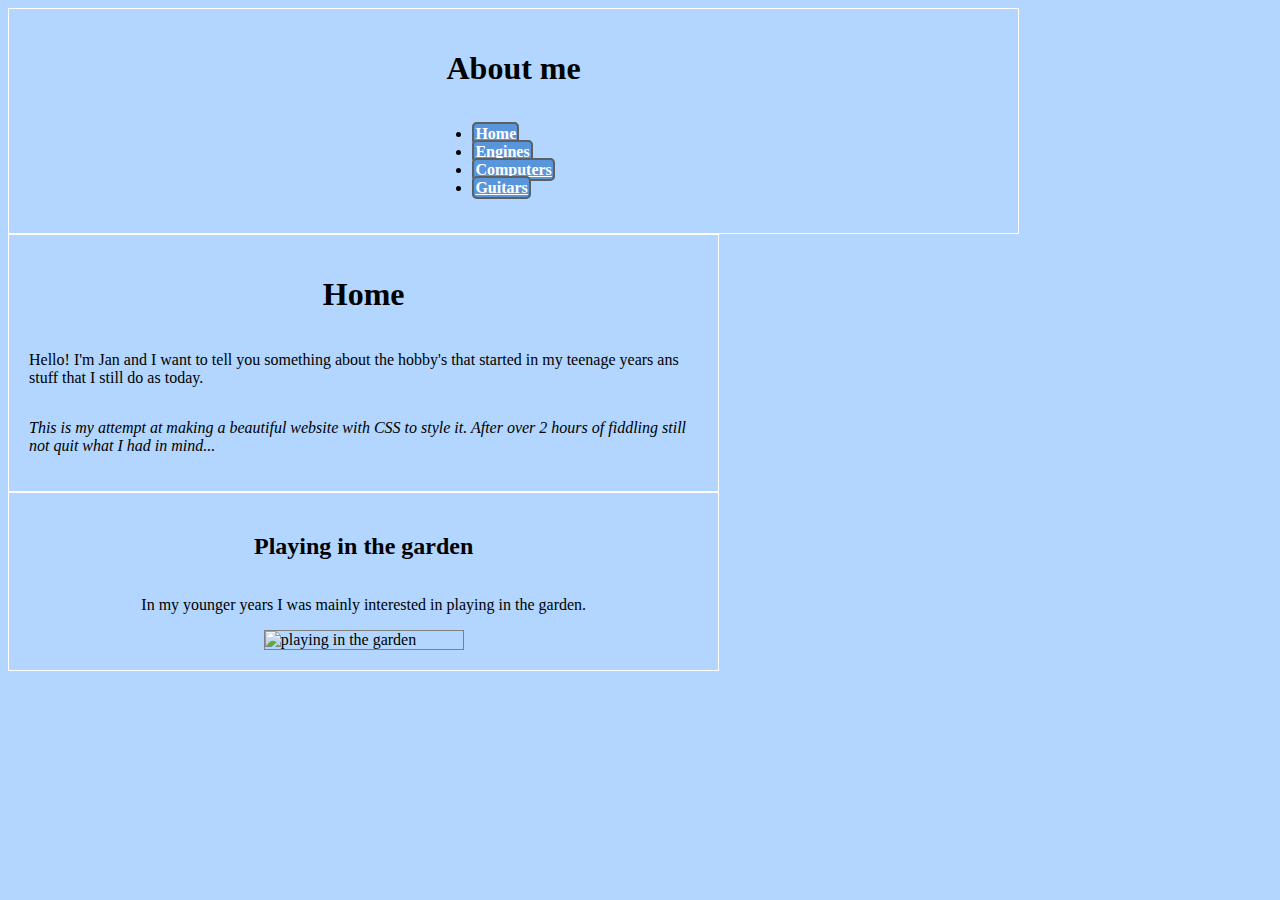
==== index.html @ ba66cfa5 "my website after 2,5 hours" ====
<!DOCTYPE html>
<html>
  <head>
    <meta charset='UTF-8'/>
    <title>Welcome to my pages!</title>
    <link rel='stylesheet' href='styles.css'/>
    <meta name='viewport' content='width=device-width, initial-scale=1.0, maximum-scale=1.0' />
</head>
  <body>

    <header>
      <h1>About me</h1>
      <nav>
        <ul>
          <li><a href='index.html'>Home</a></li>
          <li><a href='engines.html'>Engines</a></li>
          <li><a href='computers.html'>Computers</a></li>
          <li><a href='guitars.html'>Guitars</a></li>
        </ul>
      </nav>
    </header>

    <article>
      <header>
        <h1>Home</h1>
        <p>Hello! I'm Jan and I want to tell you something about the hobby's that started in my teenage years ans stuff that I still do as today.</p>
        <p><em>This is my attempt at making a beautiful website with CSS to style it. After over 2 hours of fiddling still not quit what I had in mind...</em></p>
      </header>
      <section>
        <h2>Playing in the garden</h2>
        <p>In my younger years I was mainly interested in playing in the garden.</p><img src='images/voetbal.jpg' width='75' alt='playing in the garden'/>
      </section>
    </article>

  </body>
</html>
---- styles.css ----
* {
  margin: 10;
  padding: 0;
  box-sizing: border-box;
}

body {
  display: flex;
  flex-wrap: wrap;
  background-color: grey;
}

header, section {
  width: 80%;
  display: flex;
  justify-content: center;
  align-items: center;
  flex-direction: column;
  border: 1px solid #fff;
  padding: 20px;
}

img {
  width: 200px;
  border: 1px solid grey;
}

a {
  color: #FFF;
  background-color: #5995DA;    /* Blue */
  font-weight: bold;
  padding: 1px;
  text-align: center;
  border: 2px solid #5D6063;    /* Dark gray */
  border-radius: 5px;
  width: 200px;
  margin: 20px auto;
}

/* Mobile Styles */
@media only screen and (max-width: 500px) {
  body {
    background-color: grey
  }
}

/* Tablet Styles */
@media only screen and (min-width: 501px) and (max-width: 960px) {
  body {
    background-color: #F5CF8E; /* Yellow */
  }
}

/* Desktop Styles */
@media only screen and (min-width: 961px) {
  body {
    background-color: #B2D6FF; /* Blue */
  }
}
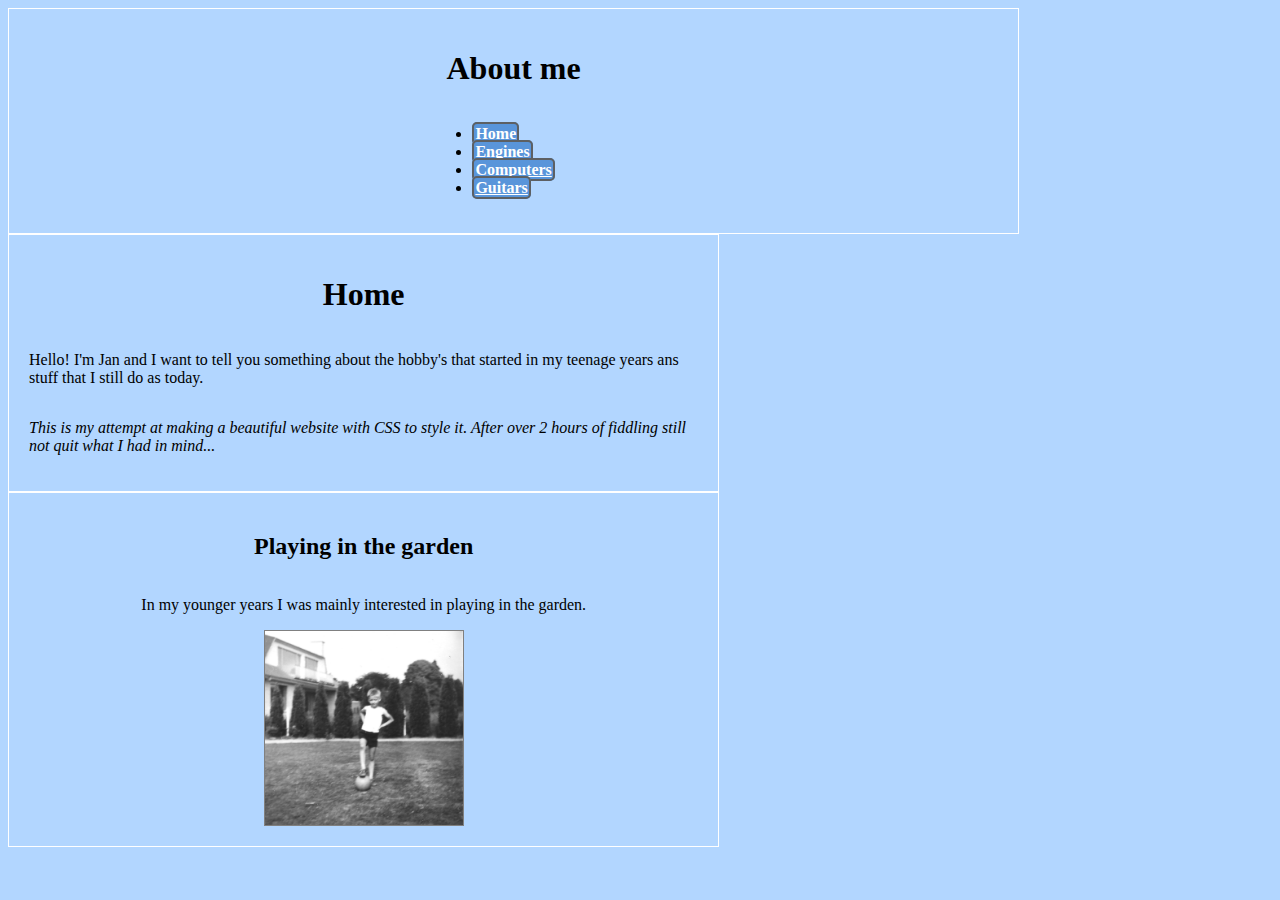
==== commit cff2d295: "upper-lowercase" ====
--- a/index.html
+++ b/index.html
@@ -28,7 +28,7 @@
       </header>
       <section>
         <h2>Playing in the garden</h2>
-        <p>In my younger years I was mainly interested in playing in the garden.</p><img src='images/voetbal.jpg' width='75' alt='playing in the garden'/>
+        <p>In my younger years I was mainly interested in playing in the garden.</p><img src='images/Voetbal.jpg' width='75' alt='playing in the garden'/>
       </section>
     </article>
 
